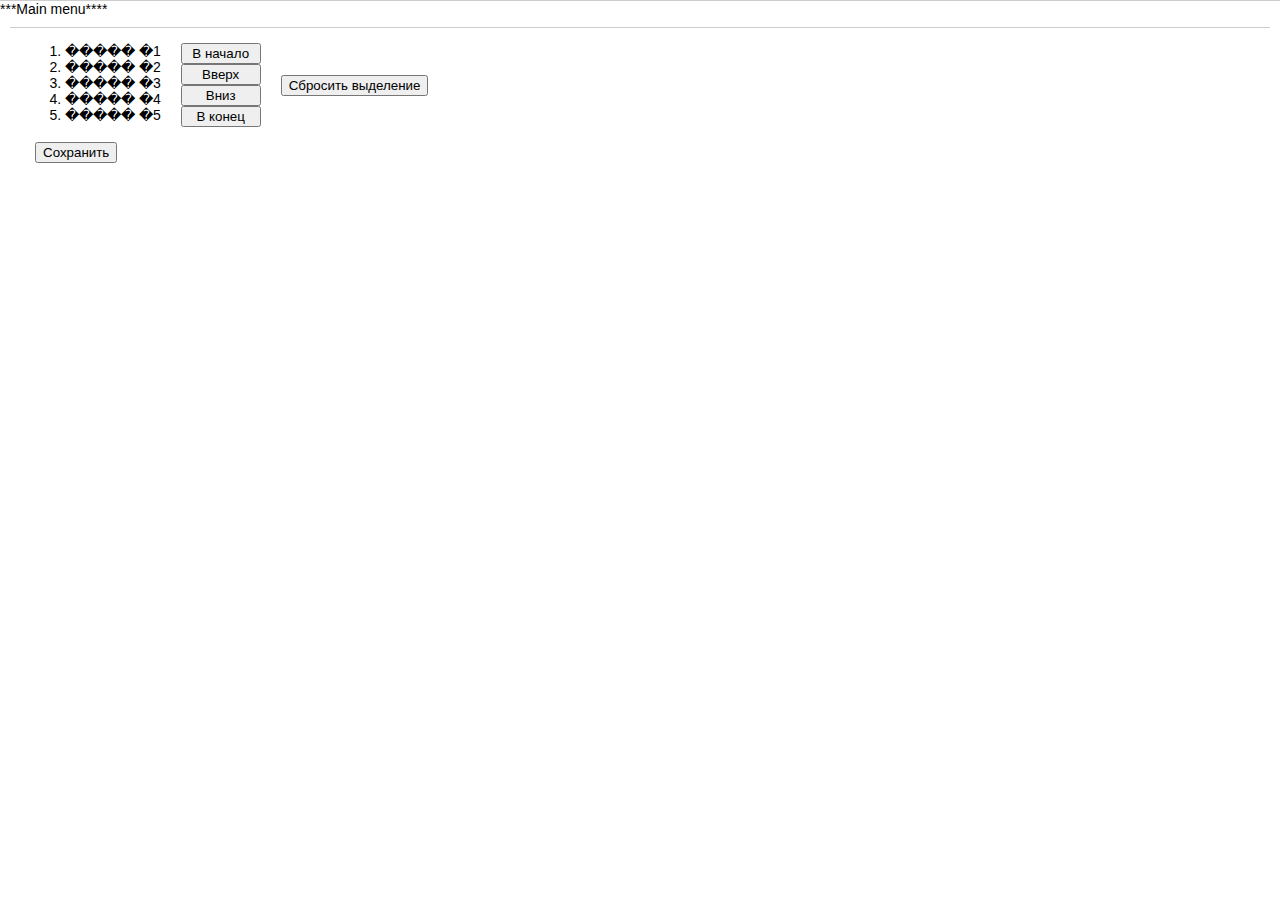
==== tests/sortListTest.html @ 3bf06f9a "SortList Control" ====
<!DOCTYPE html>
<html>
<head>
	<meta charset="utf-8"/>
	<title>Sort List Test</title>
	<link rel="stylesheet" type="text/css" href="../reset.css"/>
	<link rel="stylesheet" type="text/css" href="../styles.css"/>
	<script type="text/javascript" src="../js/lib/require.js"></script>
	<script type="text/javascript">
		requirejs.config({
			baseUrl: "../js",
			paths: {
				jquery: "lib/jquery-1.11.0.min",
				html:"lib/html",
				jspath:"lib/jspath",
				knockout:"lib/knockout-3.1.0"
			},
			urlArgs: "bust=" + (new Date()).getTime(),
			shim:{
				"html":{exports:"Html"},
				"jspath":{exports:"JsPath"}
			}
		});

		requirejs(["jquery", "html", "controls/sortlist"], function($, $H, mainMenu, sortList) {
			$(".mainMenu").html("***Main menu****");
			var organizations = [
				{id:"i1", name:"����� �1"},
				{id:"i2", name:"����� �2"},
				{id:"i3", name:"����� �3"},
				{id:"i4", name:"����� �4"},
				{id:"i5", name:"����� �5"}
			];
			$("#out").sortList(organizations, function(order){
				alert("New order: " + order.join());
			});
		});		
	</script>
</head>
<body>
	<nav class="mainMenu">
		<img src="images/wait.gif"/>
	</nav>
	<div id="out">
		
	</div>
</body>
</html>
---- styles.css ----
﻿body{
	font-family: Verdana, Arial, Sans-Serif;
	margin: 0px;
}

.mainMenu{
	border-top: 1px solid #ccc;
}
nav ul li{
	float: left;
	margin:10px;
	margin-left: 25px;
	list-style-type: none;
}
#out{
	border-top: 1px solid #ccc;
	clear: left;
	min-height:500px;
	margin:10px;
	padding:5px;
}

header{
	/*background-color:#eef;*/
	/*color:#008;*/
	border-bottom:1px solid #ccc;
	margin: 0 0 1px 0;
	padding:0 0 25px 0;
}

header .logoPnl{
	float:left;
	margin:20px 0 0 150px;
}
header .site-logo{
	float:left;
}
header .site-header {
	font-family: "Roboto",sans-serif;
	font-size: 1.6em;
	font-weight: 700;
	margin: 0 0 0 110px;
	padding: 10px 0 0 0;
	text-transform: uppercase;
	color:#d8232a;
	line-height: 1.42857;
}
header .siteTitle {
	font-family: "Roboto",sans-serif;
	font-size: 2em;
	font-weight: 700;
	padding: 35px 0 0 55px;
	float:left;
}

header .site-descriptor {
	font-size: 0.9em;
	line-height: 120%;
	margin: 0 0 0 110px;
	padding: 0;
}
header .addressPnl{
	margin: 0 0 0 1000px;
	padding: 25px 0 0 0;
}
header .phone {
	font-size: 1.9em;
}
header .header-address {
	color: #999;
	font-size: 0.9em;
	line-height: 140%;
	margin: 3px 0 0;
	padding: 0;
	font-style:normal;
}

h1{
	font-size:35px;
}

footer{
	text-align:center; 
	border-top:1px solid #ccc; 
	padding:10px;
}

.menu li{
	cursor: pointer;
}

div.dialog{
	margin:25px;
	padding:10px;
	border:1px solid #ccc;
}

.validation{
	color:#f00;
}

#resPnl div.title{
	cursor:pointer;
}
#resPnl div.properties{
	display:none;
	margin-left: 50px;
}

#out h1{font-size:20px; padding-left:10px;}
#out h2{font-size:18px; padding-left:20px;}
#out h3{font-size:16px; padding-left:40px;}
#out h4{font-size:14px; padding-left:60px;}
#out h5{font-size:12px; padding-left:80px;}
#out h6{font-size:12px; padding-left:100px;}
#out h1,h2,h3,h4,h5,h6{
	font-family: Verdana, Arial, Sans-Serif;
	font-weight:normal;
}

#out .orgSubPanel{
	display:none;
	margin: 0 0 10px 20px;
	padding: 5px 5px 5px 20px;
	border-left: 5px solid #f4f4f4;
	/*border:1px solid #ccc;*/
}
#out .pnlPrint{
	margin: 0 0 10px 0;
}
#out .btPrint{
	margin-top:5px;
	background-color:#eee;
	color:#222;
	border:1px solid #ccc;
	border-color: #fff #888 #888 #fff;
	border-radius: 4px;
}

.orgTitle{
	cursor:pointer;
}

.link{
	cursor:pointer;
}

.orgTreeLink{
	color:#008;
}
.selected{
	background-color:#ee0;
}
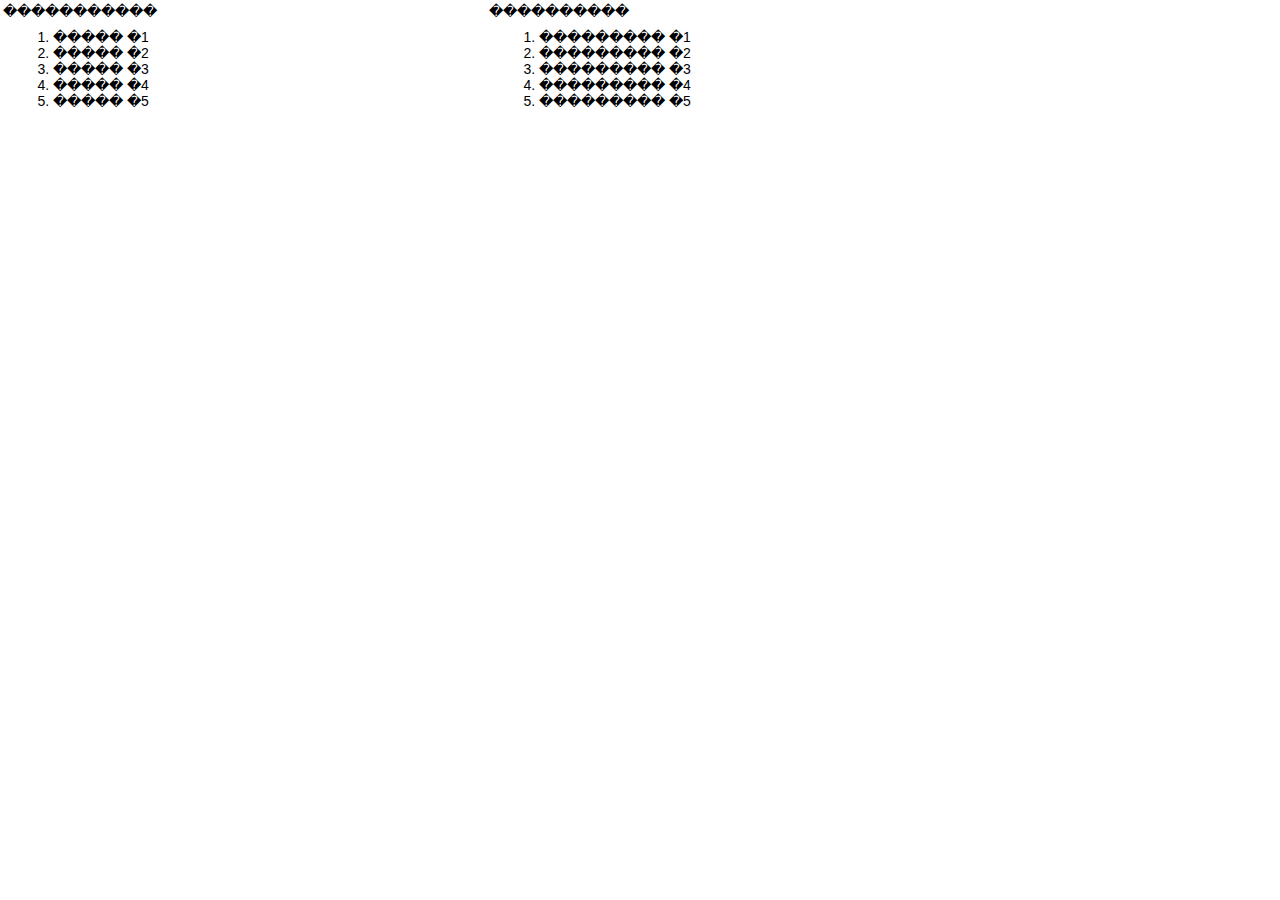
==== commit ee81a3ac: "Доработал SortList Control" ====
--- a/tests/sortListTest.html
+++ b/tests/sortListTest.html
@@ -23,26 +23,45 @@
 		});
 
 		requirejs(["jquery", "html", "controls/sortlist"], function($, $H, mainMenu, sortList) {
-			$(".mainMenu").html("***Main menu****");
 			var organizations = [
-				{id:"i1", name:"����� �1"},
-				{id:"i2", name:"����� �2"},
-				{id:"i3", name:"����� �3"},
-				{id:"i4", name:"����� �4"},
-				{id:"i5", name:"����� �5"}
+				{id:"org1", name:"����� �1"},
+				{id:"org2", name:"����� �2"},
+				{id:"org3", name:"����� �3"},
+				{id:"org4", name:"����� �4"},
+				{id:"org5", name:"����� �5"}
 			];
-			$("#out").sortList(organizations, function(order){
-				alert("New order: " + order.join());
+			var persons = [
+				{id:"prs1", name:"��������� �1"},
+				{id:"prs2", name:"��������� �2"},
+				{id:"prs3", name:"��������� �3"},
+				{id:"prs4", name:"��������� �4"},
+				{id:"prs5", name:"��������� �5"}
+			];
+			$("#orgList").sortList(organizations, {
+				title: "�����������",
+				save: function(order){
+					alert("New organizations order: " + order.join());
+				},
+				openEditor: function(elID){
+					alert("Edit "+elID+" ");
+				}
+			});
+			$("#prsList").sortList(persons, {
+				title: "����������",
+				save: function(order){
+					alert("New persons order: " + order.join());
+				},
+				openEditor: false
 			});
 		});		
 	</script>
 </head>
 <body>
-	<nav class="mainMenu">
-		<img src="images/wait.gif"/>
-	</nav>
-	<div id="out">
-		
-	</div>
+	<table border="0" cellpadding="3" cellspacing="0">
+		<tr>
+			<td width="480"><div id="orgList"></div></td>
+			<td width="480"><div id="prsList"></div></td>
+		</tr>
+	</table>
 </body>
 </html>--- a/styles.css
+++ b/styles.css
@@ -150,4 +150,16 @@
 }
 .selected{
 	background-color:#ee0;
+}
+
+.panel{
+	border:1px solid #ccc;
+	margin:5px;
+	padding:5px;
+	border-radius:5px;
+	box-shadow: 3px 3px 5px #ddd;
+}
+div.pnlWait{
+	background:url('images/wait.gif') no-repeat;
+	margin:2px;
 }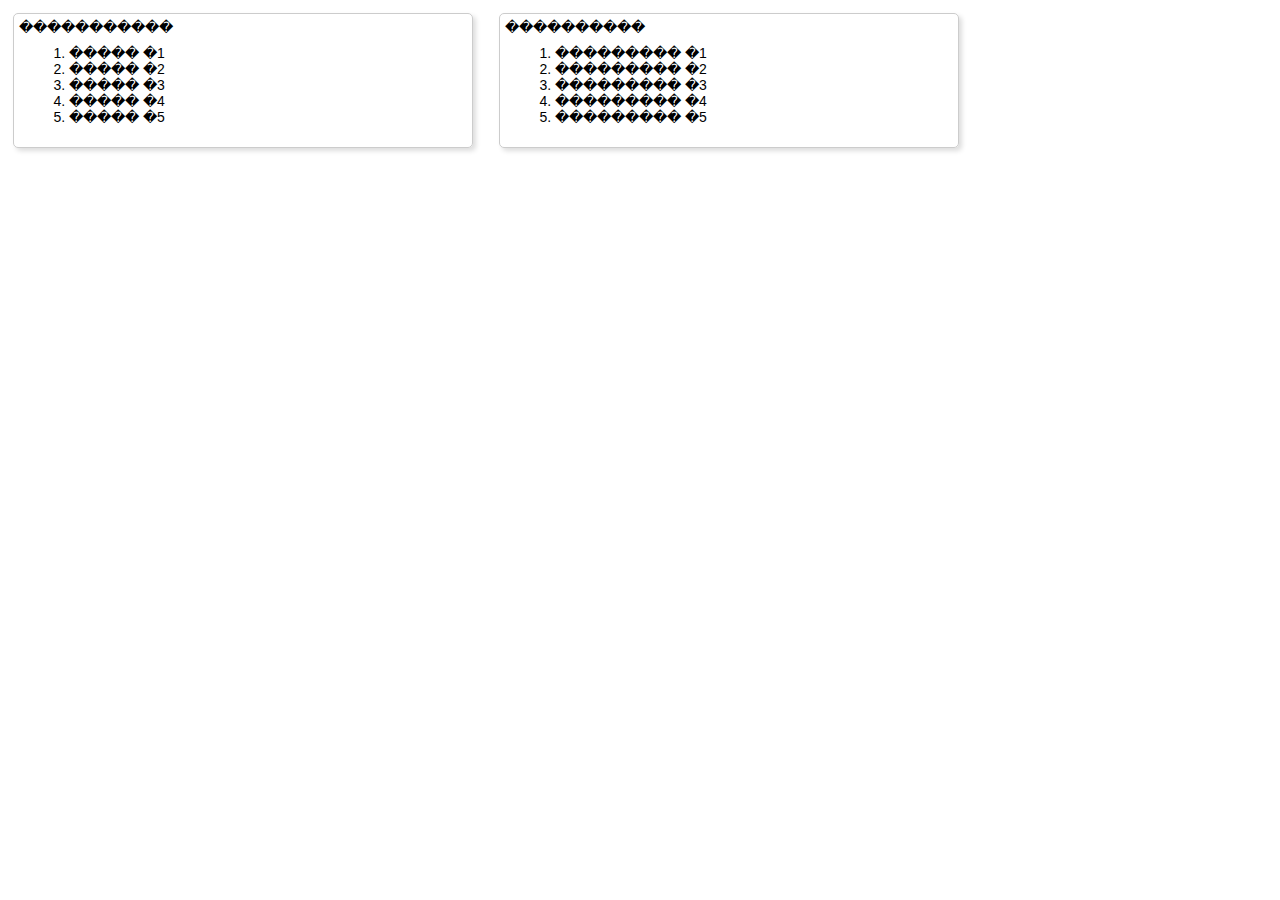
==== commit 7c20d826: "Настроил новые версии контролов, улучшил дизайн" ====
--- a/tests/sortListTest.html
+++ b/tests/sortListTest.html
@@ -39,8 +39,9 @@
 			];
 			$("#orgList").sortList(organizations, {
 				title: "�����������",
-				save: function(order){
+				save: function(order, onsaved){
 					alert("New organizations order: " + order.join());
+					onsaved();
 				},
 				openEditor: function(elID){
 					alert("Edit "+elID+" ");
@@ -48,8 +49,9 @@
 			});
 			$("#prsList").sortList(persons, {
 				title: "����������",
-				save: function(order){
+				save: function(order, onsaved){
 					alert("New persons order: " + order.join());
+					onsaved();
 				},
 				openEditor: false
 			});
--- a/styles.css
+++ b/styles.css
@@ -154,7 +154,7 @@
 
 .panel{
 	border:1px solid #ccc;
-	margin:5px;
+	margin:10px;
 	padding:5px;
 	border-radius:5px;
 	box-shadow: 3px 3px 5px #ddd;
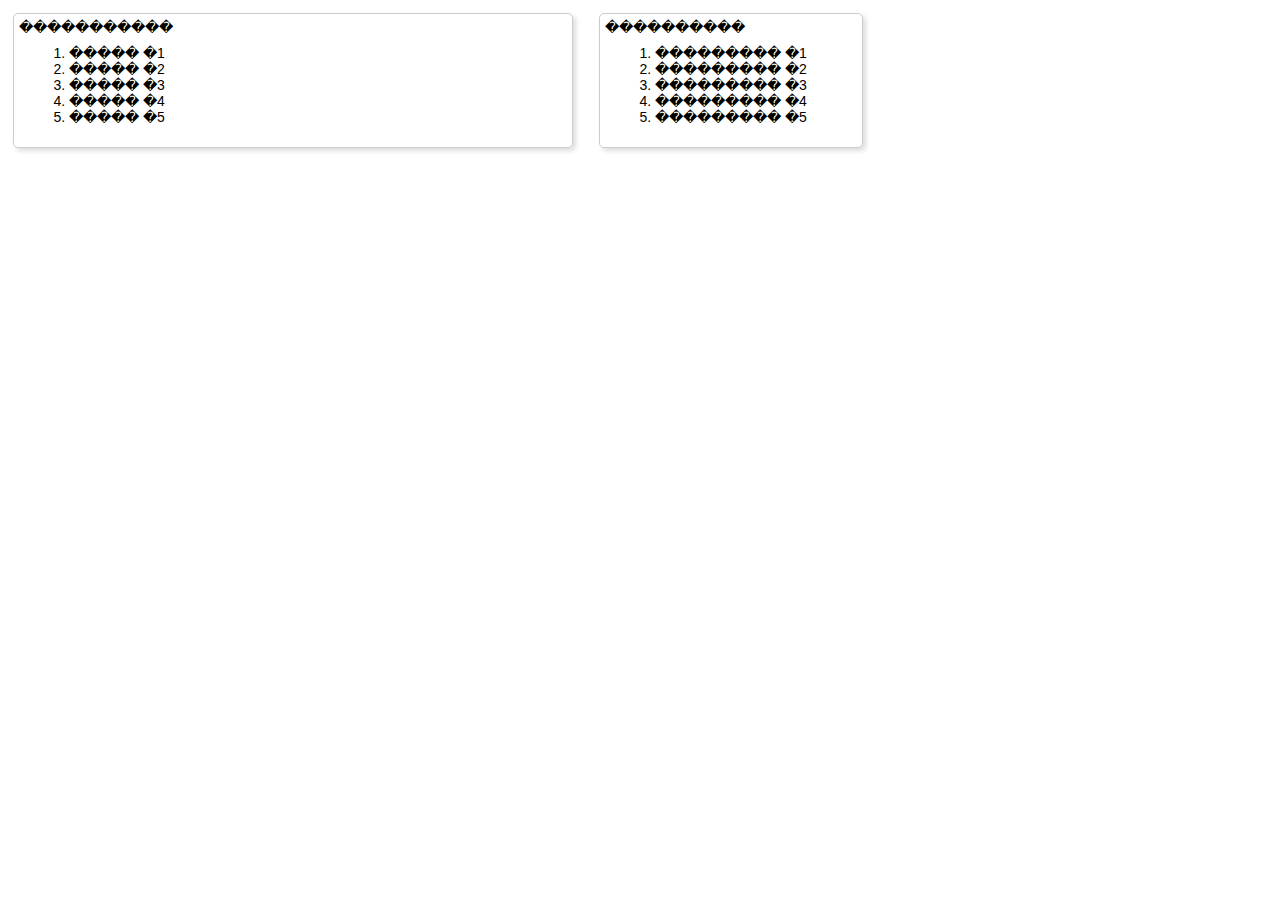
==== commit bf54e13f: "Улучшен контрол SortList" ====
--- a/tests/sortListTest.html
+++ b/tests/sortListTest.html
@@ -42,9 +42,6 @@
 				save: function(order, onsaved){
 					alert("New organizations order: " + order.join());
 					onsaved();
-				},
-				openEditor: function(elID){
-					alert("Edit "+elID+" ");
 				}
 			});
 			$("#prsList").sortList(persons, {
@@ -53,7 +50,22 @@
 					alert("New persons order: " + order.join());
 					onsaved();
 				},
-				openEditor: false
+				itemActions:[
+					{
+						title:"Show item ID",
+						action: function(elID, oncomplete){
+							alert("Item #"+elID);
+							oncomplete();
+						},
+						oncomplete: function(){alert("Done!");}
+					},
+					{
+						title:"�������������",
+						action: function(elID){
+							alert("Edit item #"+elID);
+						}
+					}
+				]
 			});
 		});		
 	</script>
@@ -61,8 +73,8 @@
 <body>
 	<table border="0" cellpadding="3" cellspacing="0">
 		<tr>
-			<td width="480"><div id="orgList"></div></td>
-			<td width="480"><div id="prsList"></div></td>
+			<td valign="top" width="580"><div id="orgList"></div></td>
+			<td valign="top"><div id="prsList"></div></td>
 		</tr>
 	</table>
 </body>
